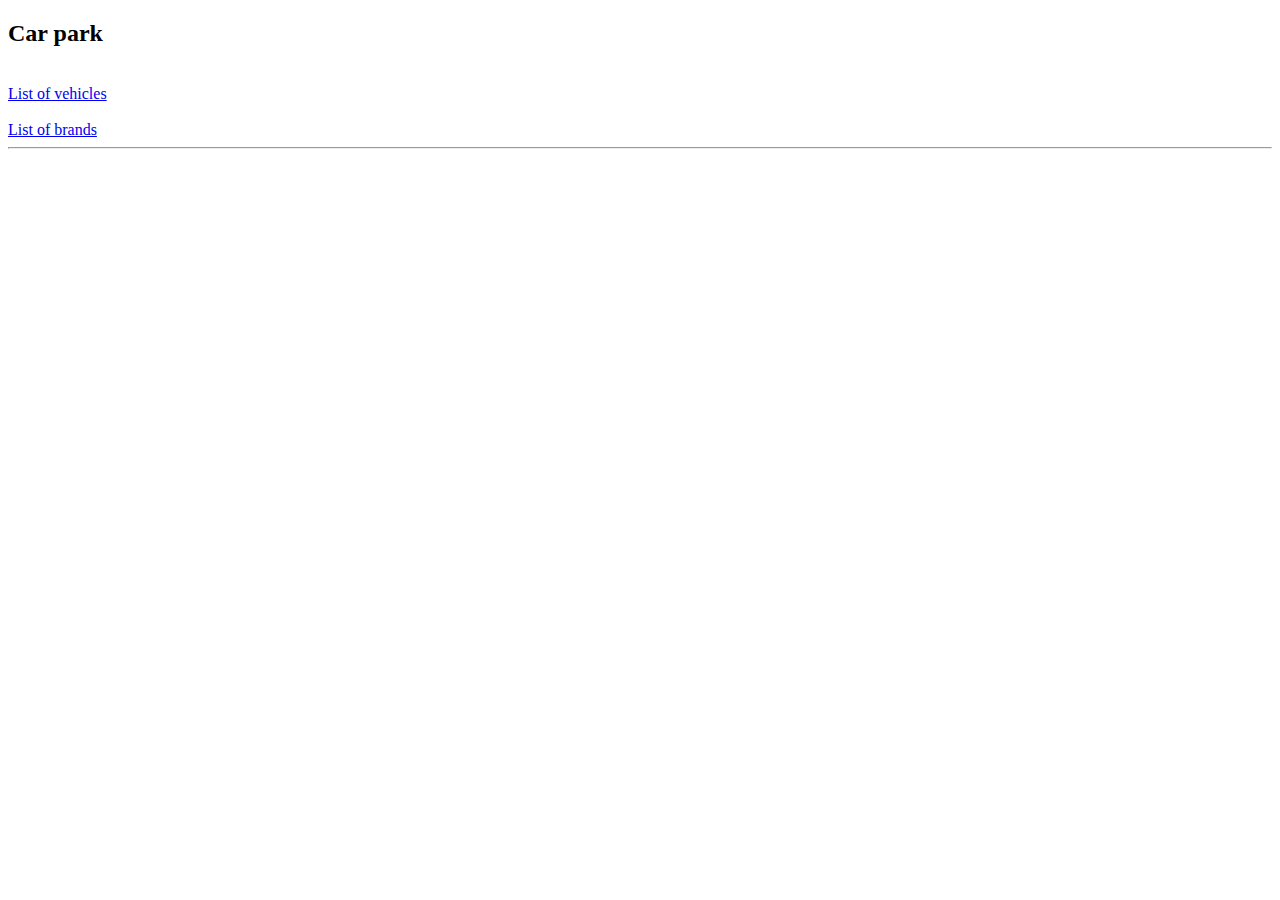
==== car-park/src/main/resources/templates/index.html @ ef01e55a "added car brand" ====
<!DOCTYPE html>
<html lang="en" xmlns:th="http://www.thymeleaf.org">
<head>
    <meta charset="UTF-8">
    <title>Index</title>
    <link rel="stylesheet" type="text/css" media="all" href="../../static/css/stlsht.css"
          th:href="@{/static/css/stlsht.css}"/>
</head>
<body>

<h2>Car park</h2>

<br/>
<a href="/car">List of vehicles</a>
<br/>
<br/>
<a href="/brand">List of brands</a>
<br/>
<hr/>


</body>
</html>
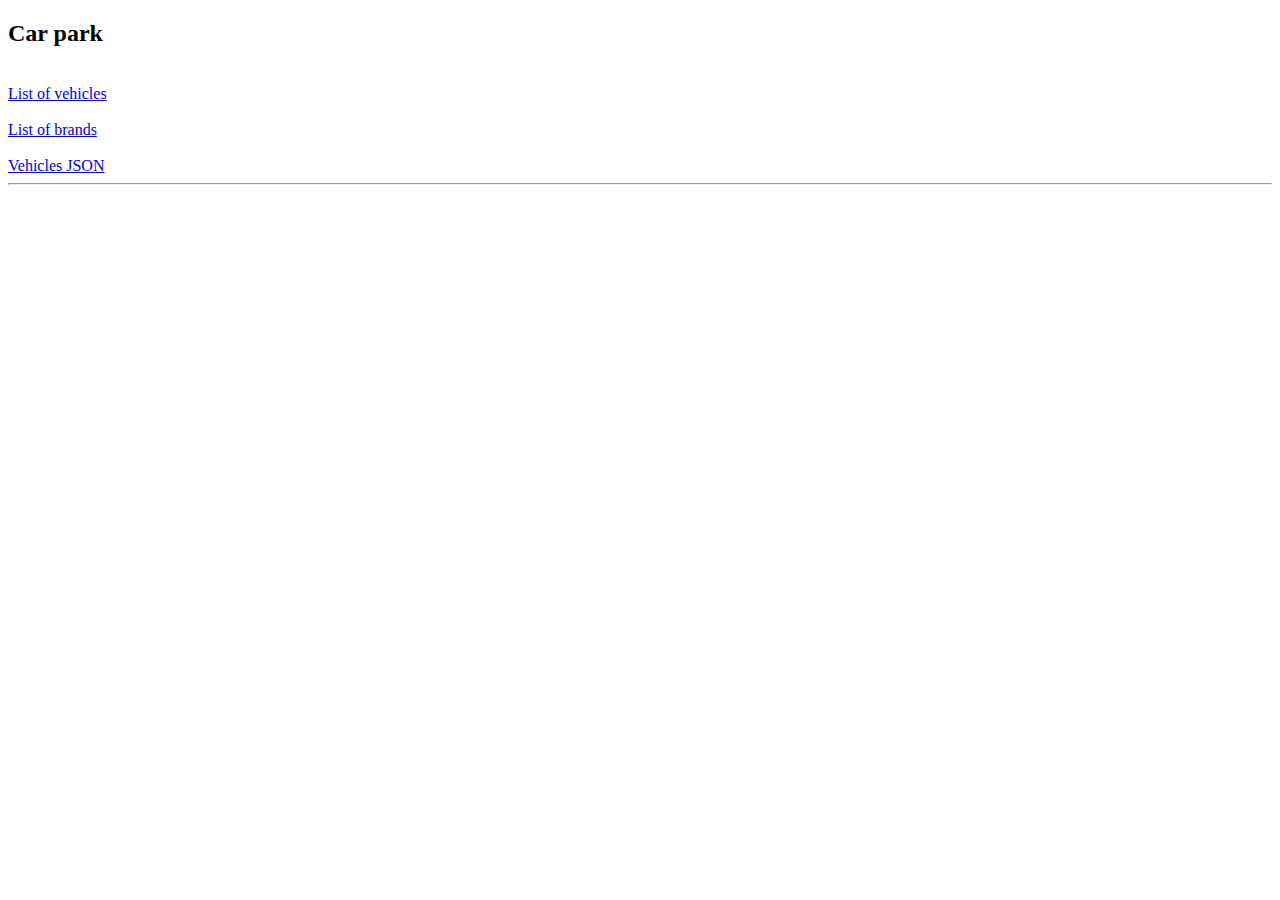
==== commit 010a569e: "mapper" ====
--- a/car-park/src/main/resources/templates/index.html
+++ b/car-park/src/main/resources/templates/index.html
@@ -16,6 +16,9 @@
 <br/>
 <a href="/brand">List of brands</a>
 <br/>
+<br/>
+<a href="/vehicle">Vehicles JSON</a>
+<br/>
 <hr/>
 
 
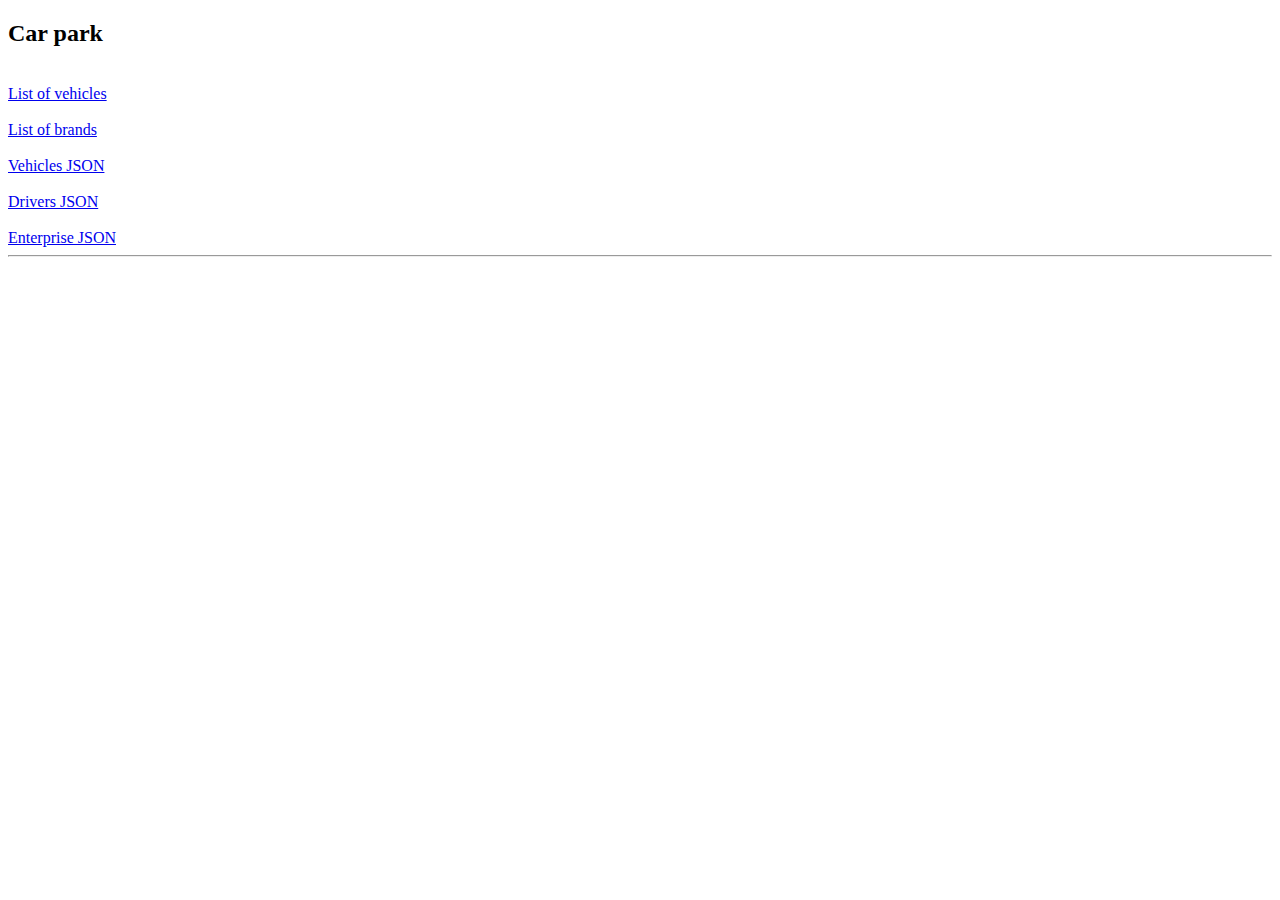
==== commit 7243497a: "added drivers" ====
--- a/car-park/src/main/resources/templates/index.html
+++ b/car-park/src/main/resources/templates/index.html
@@ -19,6 +19,12 @@
 <br/>
 <a href="/vehicle">Vehicles JSON</a>
 <br/>
+<br/>
+<a href="/driver">Drivers JSON</a>
+<br/>
+<br/>
+<a href="/enterprise">Enterprise JSON</a>
+<br/>
 <hr/>
 
 
